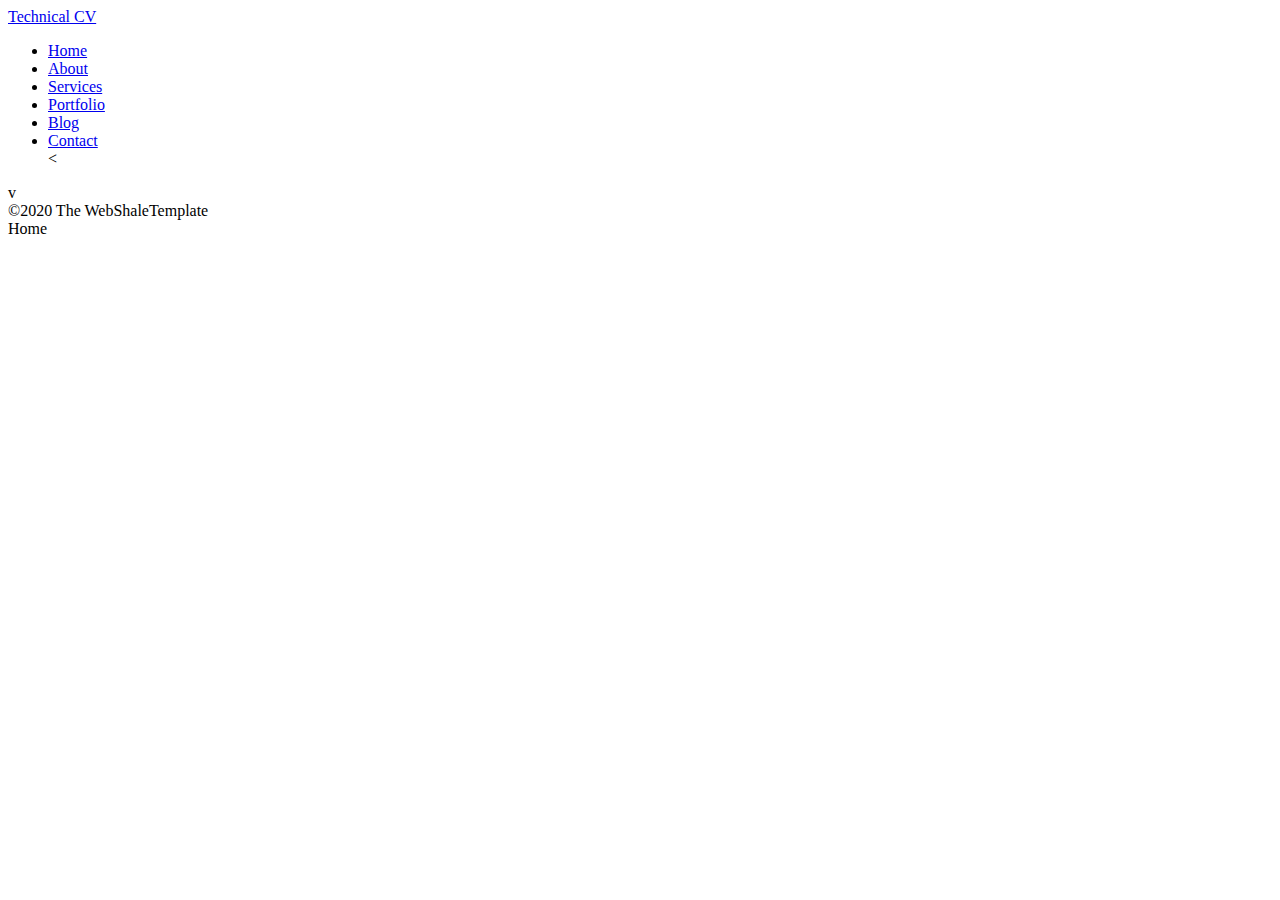
==== TECH-CV/Index.html @ 52fbb6ea "Updated Cv" ====
<!DOCTYPE html>
<html lang="en">

<head>
    <title>Technical CV
    </title>
    <meta charset="utf-8">
    <meta name="viewport" content="width=device-width, initial-scale=">
    <link rel="stylesheet" href="sytle.css" type="text/css">
    <link rel="stylesheet" href="pink.css" type="text/css">
</head>

<body>

    <!-- Main Container-->
    <div class="main-container">
        <!--Aside-->
        <div class="aside">
            <div class="logo">

                <a href="#">Technical CV</a>
            </div>
            <ul class="nav">
                <li>
                    <a href="#">
                        <i class="fa fa-home"></i>Home </a>
                </li>
                <li>
                    <a href="#">
                        <i class="fa fa-user"></i>About </a>
                </li>
                <li>
                    <a href="#">
                        <i class="fa fa-list"></i>Services </a>
                </li>
                <li>
                    <a href="#">
                        <i class="fa fa-briefcase"></i>Portfolio </a>
                </li>
                <li>
                    <a href="#">
                        <i class="fa fa-envelope"></i>Blog </a>
                </li>
                <li>
                    <a href="#">
                        <i class="fa fa-comments"></i>Contact</a>
                </li>
                < </ul>
                    <!--Copyrights-->
                    v
                    <div class="copyright-text">
                        &copy;2020 The WebShaleTemplate
                    </div>
        </div>
        <!--End of Aside-->
        <!-- Main Content-->
        <div class="main-contexrnt">
            <section class="home section">
                Home
            </section>
        </div>
        <!-- End of Main Content -->
    </div>
    <!-- Main Container-->
</body>

</html>
---- TECH-CV/pink.css ----
/**/
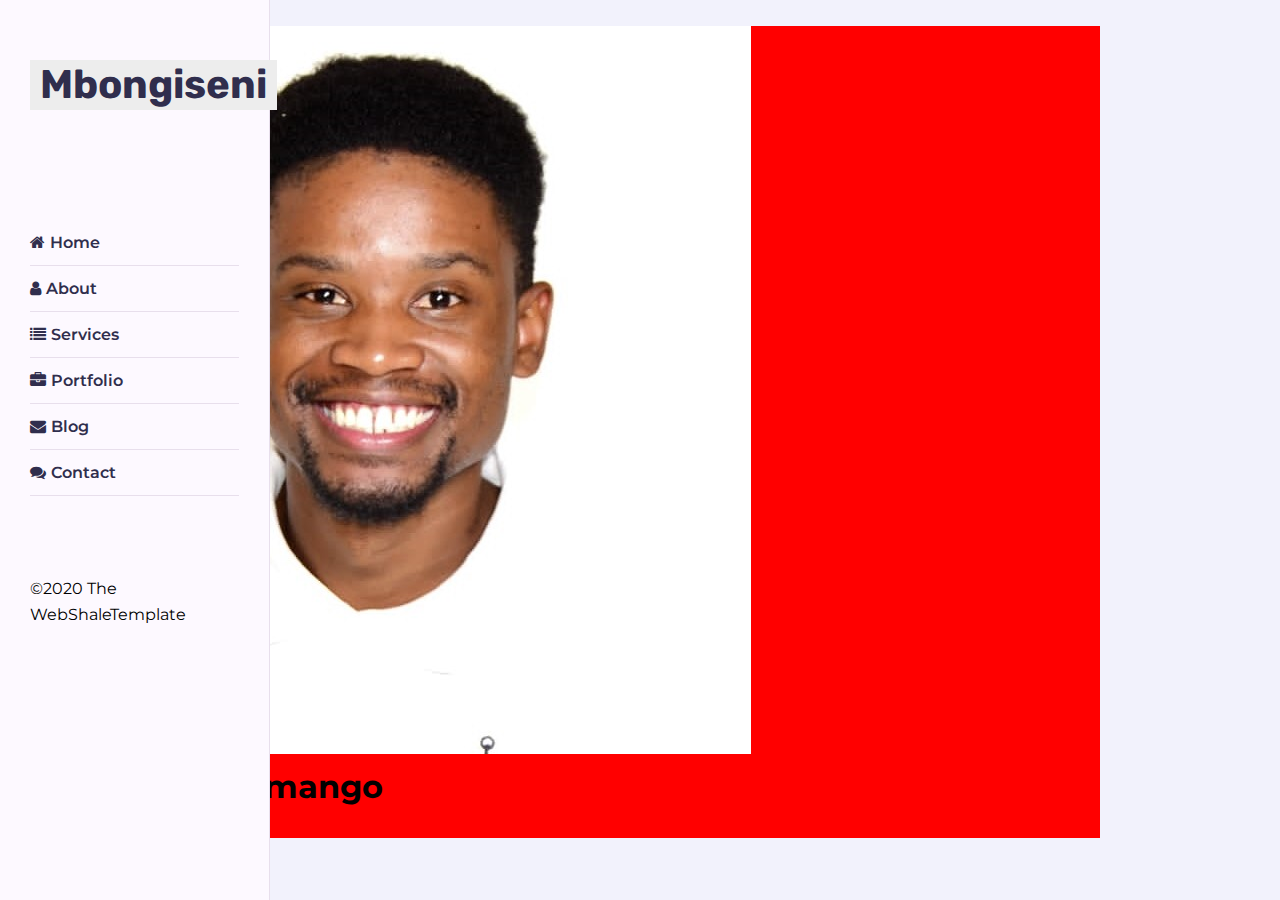
==== commit 37803251: "Add files via upload" ====
--- a/TECH-CV/Index.html
+++ b/TECH-CV/Index.html
@@ -6,7 +6,7 @@
     </title>
     <meta charset="utf-8">
     <meta name="viewport" content="width=device-width, initial-scale=">
-    <link rel="stylesheet" href="sytle.css" type="text/css">
+    <link rel="stylesheet" href="style.css" type="text/css">
     <link rel="stylesheet" href="pink.css" type="text/css">
 </head>
 
@@ -18,11 +18,16 @@
         <div class="aside">
             <div class="logo">
 
-                <a href="#">Technical CV</a>
+                <a href="#">Mbongiseni</a>
+            </div>
+            <!--nav toggler button-->
+
+            <div class="nav-toggler">
+                <span></span>
             </div>
             <ul class="nav">
                 <li>
-                    <a href="#">
+                    <a href="#" class="active">
                         <i class="fa fa-home"></i>Home </a>
                 </li>
                 <li>
@@ -45,18 +50,28 @@
                     <a href="#">
                         <i class="fa fa-comments"></i>Contact</a>
                 </li>
-                < </ul>
-                    <!--Copyrights-->
-                    v
-                    <div class="copyright-text">
-                        &copy;2020 The WebShaleTemplate
-                    </div>
+            </ul>
+            <!--Copyrights-->
+
+            <div class="copyright-text">
+                &copy;2020 The WebShaleTemplate
+            </div>
         </div>
         <!--End of Aside-->
         <!-- Main Content-->
         <div class="main-contexrnt">
+
             <section class="home section">
-                Home
+                >
+                <div class="container">
+                    <div class="intro">
+                        i
+                        <img src="Mbongiseni.jpg" alt="profile">
+                        <h1>Mbongiseni Msimango</h1>
+                        <p>I'm an IT Graduate</p>
+                    </div>
+
+                </div>
             </section>
         </div>
         <!-- End of Main Content -->
--- a/TECH-CV/style.css
+++ b/TECH-CV/style.css
@@ -0,0 +1,179 @@
+/*free Icons import*/
+
+@import url("https://stackpath.bootstrapcdn.com/font-awesome/4.7.0/css/font-awesome.min.css");
+
+/*google fonts*/
+
+@import url('https://fonts.googleapis.com/css2?family=Montserrat:wght@400;500;600;700&display=swap');
+@import url('https://fonts.googleapis.com/css2?family=Montserrat:wght@400;500;600;700&family=Rubik:wght@500;700;900&display=swap');
+
+/*body Style*/
+
+body {
+    margin: 0;
+    line-height: 1.6;
+    font-size: 16px;
+    font-family: 'Montserrat', sans-serif;
+    font-weight: 400;
+}
+
+* {
+    margin: 0;
+    padding: 0;
+    outline: none;
+    text-decoration: none;
+    box-sizing: border-box;
+}
+
+ ::before,
+ ::after {
+    box-sizing: border-box;
+}
+
+.section {
+    background-color: #f2f2fc;
+    min-height: 100vh;
+    display: block;
+}
+
+.main-content {
+    padding-left: 270px;
+}
+
+.container {
+    max-width: 1100px;
+    background-color: red;
+}
+
+.aside {
+    width: 270px;
+    background-color: #fdf9ff;
+    position: fixed;
+    height: 100%;
+    left: 0;
+    top: 0;
+    z-index: 10;
+    border-right: 1px solid #e8dfec;
+    padding: 30px;
+}
+
+.aside .logo {
+    padding: 30px 0;
+}
+
+.aside .logo a {
+    font-size: 40px;
+    color: #302e4d;
+    font-family: 'Rubik', sans-serif;
+    font-weight: 700;
+    text-decoration: none;
+    display: inline-block;
+    background-color: #ededed;
+    position: relative;
+    padding: 0 10px;
+    line-height: 50px;
+}
+
+.aside .logo a::before {
+    content: '';
+    height: 20px;
+    width: 20px;
+    position: absolute;
+    top: 0;
+    left: 0;
+}
+
+.aside .logo a::after {
+    content: '';
+    height: 20px;
+    width: 20px;
+    position: absolute;
+    bottom: 0;
+    right: 0;
+}
+
+.aside .nav-toggler {
+    height: 40px;
+    width: 45px;
+    border: 1px solid #d4d4e3;
+    cursor: pointer;
+    position: fixed;
+    left: 300px;
+    top: 30px;
+    z-index: 11;
+    border-radius: 5px;
+    background-color: #fdf9ff;
+    /*display: -ms-flexbox;
+    display: flex;*/
+    display: none;
+    -ms-flex-align: center;
+    align-items: center;
+    -ms-flex-pack: center;
+    justify-content: center;
+}
+
+.aside .nav-toggler span {
+    height: 2px;
+    width: 18px;
+    display: inline-block;
+    position: relative;
+}
+
+.aside .nav-toggler span::before {
+    content: '';
+    height: 2px;
+    width: 18px;
+    position: absolute;
+    top: -6px;
+    left: 0;
+}
+
+.aside .nav-toggler span::after {
+    content: '';
+    height: 2px;
+    width: 18px;
+    position: absolute;
+    top: 6px;
+    left: 0;
+}
+
+.aside .nav {
+    list-style: none;
+    margin: 80px 0;
+    padding: 0;
+}
+
+.aside .nav li {
+    display: block;
+}
+
+.aside .nav li a {
+    font-size: 16px;
+    font-weight: 600;
+    color: #302e4d;
+    text-decoration: none;
+    line-height: 45px;
+    display: block;
+    border-bottom: 1px solid #e8dfec;
+    -webkit-transition: all 0.3s ease;
+    transition: all 0.3s ease;
+    text-transform: capitalize;
+}
+
+.aside .nav li a:not(.active):hover {
+    padding-left: 5px;
+}
+
+.aside .nav li a .fa {
+    margin-right: 5px;
+}
+
+.aside.copyright-text {
+    background-color: #ededed;
+    font-size: 13px;
+    color: #7d7d7d;
+}
+
+.home {
+    min-height: 100vh;
+}--- a/TECH-CV/pink.css
+++ b/TECH-CV/pink.css
@@ -1 +1,22 @@
-/**/+/**/
+
+.aside.logo a::before {
+    border-top: 4px solid #ec1839;
+    border-left: 4px solid #ec1839;
+}
+
+.aside.logo a::before {
+    border-bottom: 4px solid #ec1839;
+    border-right: 4px solid #ec1839;
+}
+
+.aside .nav li a:hover,
+.aside .nav li a:active {
+    color: #ec1839;
+}
+
+.aside .nav-toggler span,
+.aside .nav-toggler ::before,
+.aside .nav-toggler span::after {
+    background-color: #ec1839;
+}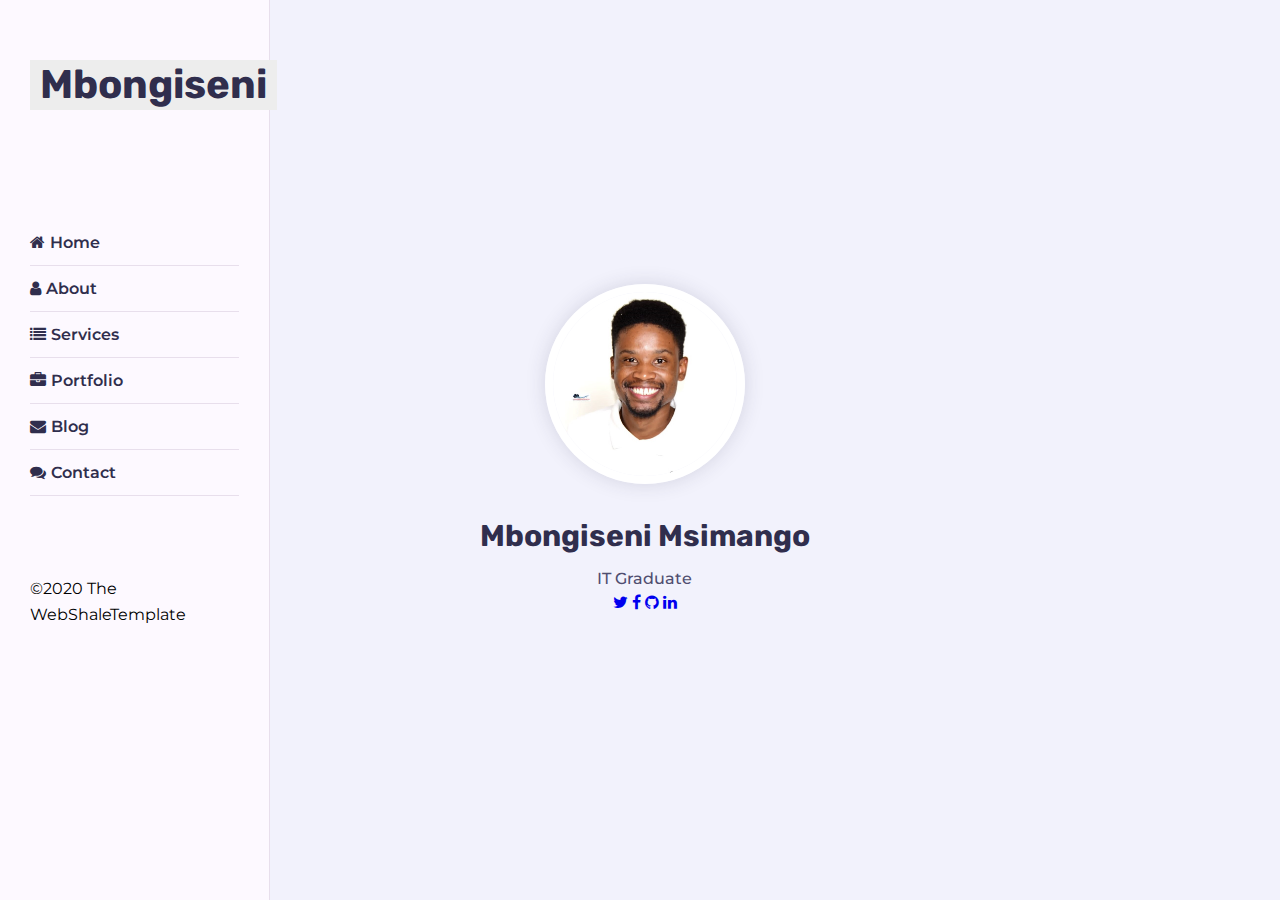
==== commit 1ccfb459: "Add files via upload" ====
--- a/TECH-CV/Index.html
+++ b/TECH-CV/Index.html
@@ -65,10 +65,15 @@
                 >
                 <div class="container">
                     <div class="intro">
-                        i
-                        <img src="Mbongiseni.jpg" alt="profile">
+                        <img src="Mbongiseni.jpg" alt="profile" class="shadow-dark">
                         <h1>Mbongiseni Msimango</h1>
-                        <p>I'm an IT Graduate</p>
+                        <p>IT Graduate</p>
+                        <div class="social-link">
+                            <a href="#"><i class="fa fa-twitter"></i></a>
+                            <a href="#"><i class="fa fa-facebook"></i></a>
+                            <a href="#"><i class="fa fa-github"></i></a>
+                            <a href="#"><i class="fa fa-linkedin"></i></a>
+                        </div>
                     </div>
 
                 </div>
--- a/TECH-CV/style.css
+++ b/TECH-CV/style.css
@@ -34,6 +34,7 @@
     background-color: #f2f2fc;
     min-height: 100vh;
     display: block;
+    padding: 0 30px;
 }
 
 .main-content {
@@ -42,7 +43,13 @@
 
 .container {
     max-width: 1100px;
-    background-color: red;
+    width: 100%;
+    margin: auto;
+}
+
+.shadow-dark {
+    -weblit-box-shadow: 0 0 20px rgba(48, 46, 77, 0.15);
+    box-shadow: 0 0 20px rgba(48, 46, 77, 0.15);
 }
 
 .aside {
@@ -176,4 +183,34 @@
 
 .home {
     min-height: 100vh;
+    display: -ms-flexbox;
+    display: flex;
+}
+
+.home .intro {
+    text-align: center;
+}
+
+.home .intro img {
+    height: 200px;
+    width: 200px;
+    border-radius: 50%;
+    display: inline-block;
+    border: 8px solid #ffffff;
+}
+
+.home .intro h1 {
+    font-size: 30px;
+    color: #302e4d;
+    font-family: 'Rubik', sans-serif;
+    font-weight: 700;
+    margin: 20px 0 8px;
+}
+
+.home .intro p {
+    font-size: 16px;
+    font-weight: 500;
+    margin: 0;
+    line-height: 22px;
+    color: #504e70;
 }